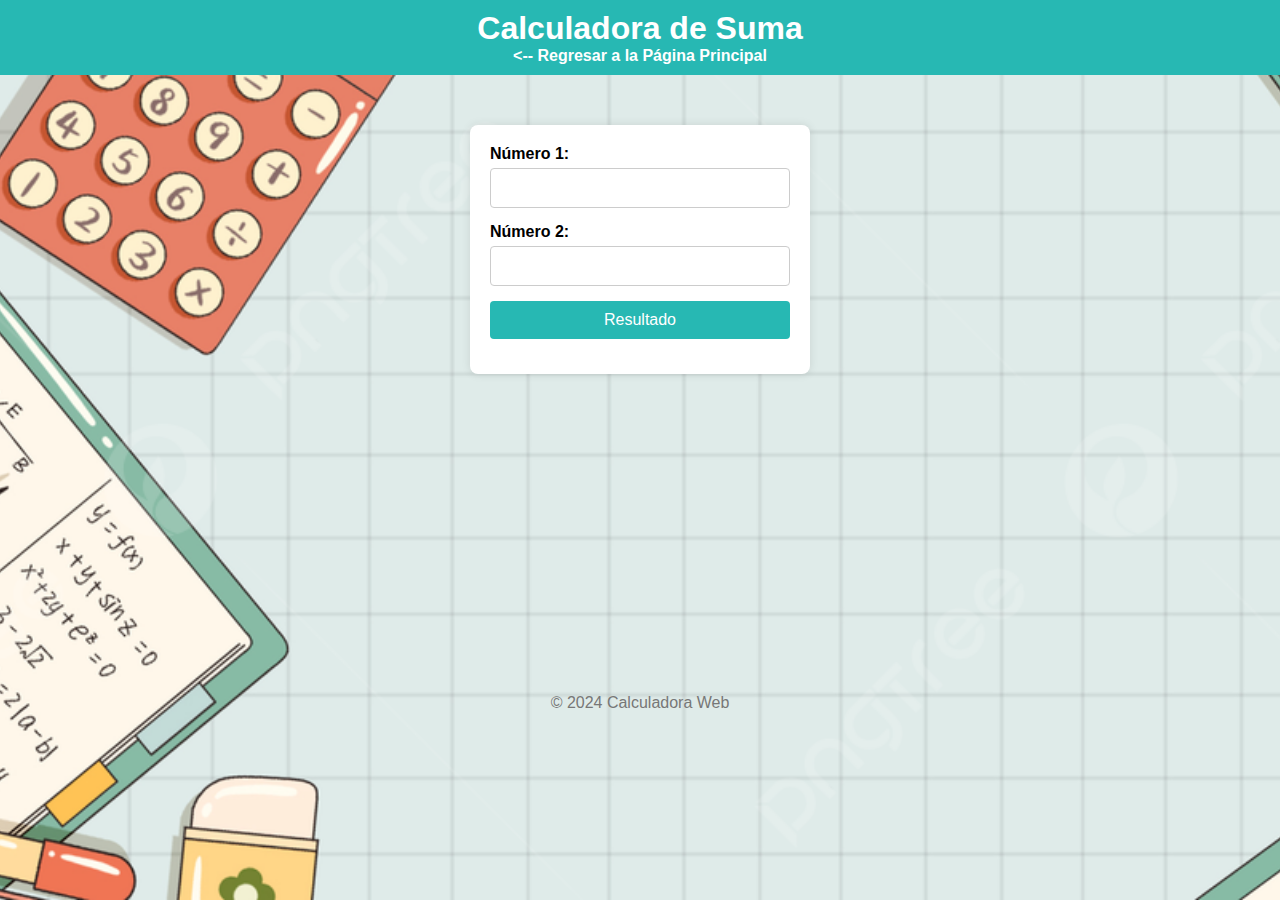
==== templates/division.html @ 1774ca37 "proyecto caluladora" ====
<!DOCTYPE html>
<html lang="es">

<head>
    <meta charset="UTF-8">
    <meta name="viewport" content="width=device-width, initial-scale=1.0">
    <title>Calculadora de DIVISIÓN</title>
    <link rel="stylesheet" href="/css/styles.css">
</head>

<body>
    <header>
        <h1>Calculadora de Suma</h1>
        <a href="/index.html"> <-- Regresar a la Página Principal</a>
    </header>

    <main>
        <form id="sumaForm">
            <label for="num1">Número 1:</label>
            <input type="number" id="num1" name="num1" required>

            <label for="num2">Número 2:</label>
            <input type="number" id="num2" name="num2" required>

            <input type="button" class="btn" onclick="division()" value="Resultado">
        </form>

        <div id="resultado"></div>
    </main>

    <footer>
        <p>&copy; 2024 Calculadora Web</p>
    </footer>

    <script src="/js/operaciones.js"></script>
</body>

</html>
---- css/styles.css ----
/* Estilos generales */
body {
    font-family: Arial, sans-serif;
    background-color: #f4f4f4;
    margin: 0;
    padding: 0;
    display: flex;
    flex-direction: column;
    align-items: center;
    /*justify-content: center;*/
    min-height: 100vh;
    background-image: url('/img/fondo.jpg');
    background-size: cover; 
    background-position: center; 
    background-repeat: no-repeat; 
    background-attachment: fixed; 


}

/* Estilo del encabezado */
header {
    text-align: center;
    background-color: #27B8B3;
    width: 100%;
    padding: 10px 0;
    color: white;
    margin-bottom: 50px;
}

header h1 {
    margin: 0;
}

header a {
    color: white;
    text-decoration: none;
    font-weight: bold;
}

header a:hover {
    text-decoration: underline;
}

/* Estilos del formulario */
main {
    background-color: white;
    padding: 20px;
    border-radius: 8px;
    box-shadow: 0 0 10px rgba(0, 0, 0, 0.1);
    width: 300px;
    margin-bottom: 300px;
}

form {
    display: flex;
    flex-direction: column;
}

form label {
    margin-bottom: 5px;
    font-weight: bold;
}

form input[type="number"] {
    margin-bottom: 15px;
    padding: 10px;
    border-radius: 4px;
    border: 1px solid #ccc;
    font-size: 16px;
}

form .btn {
    padding: 10px;
    background-color: #27B8B3;
    color: white;
    border: none;
    border-radius: 4px;
    font-size: 16px;
    cursor: pointer;
}

form .btn:hover {
    background-color: #27B8B3;
}

/* Estilo del resultado */
#resultado {
    margin-top: 15px;
    font-size: 18px;
    font-weight: bold;
    color: #333;
}

/* Estilo del pie de página */
footer {
    text-align: center;
    margin-top: 20px;
    color: #777;
}

footer p {
    margin: 0;
}
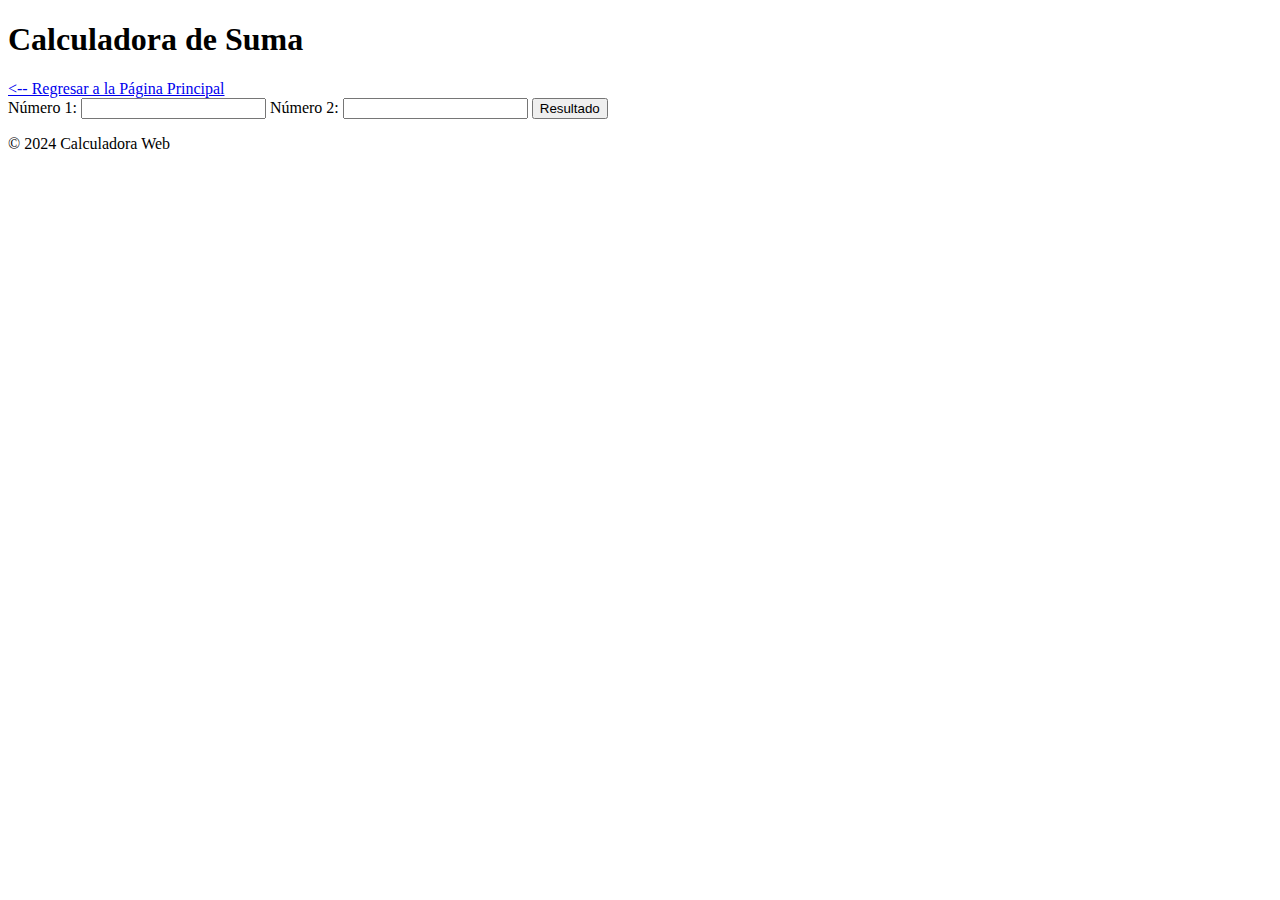
==== commit 15d51fa9: "correccion de sintaxis de rutas" ====
--- a/templates/division.html
+++ b/templates/division.html
@@ -5,13 +5,13 @@
     <meta charset="UTF-8">
     <meta name="viewport" content="width=device-width, initial-scale=1.0">
     <title>Calculadora de DIVISIÓN</title>
-    <link rel="stylesheet" href="/css/styles.css">
+    <link rel="stylesheet" type="text/css"  href="css/styles.css">
 </head>
 
 <body>
     <header>
         <h1>Calculadora de Suma</h1>
-        <a href="/index.html"> <-- Regresar a la Página Principal</a>
+        <a href="index.html"> <-- Regresar a la Página Principal</a>
     </header>
 
     <main>
@@ -32,7 +32,7 @@
         <p>&copy; 2024 Calculadora Web</p>
     </footer>
 
-    <script src="/js/operaciones.js"></script>
+    <script src="js/operaciones.js"></script>
 </body>
 
 </html>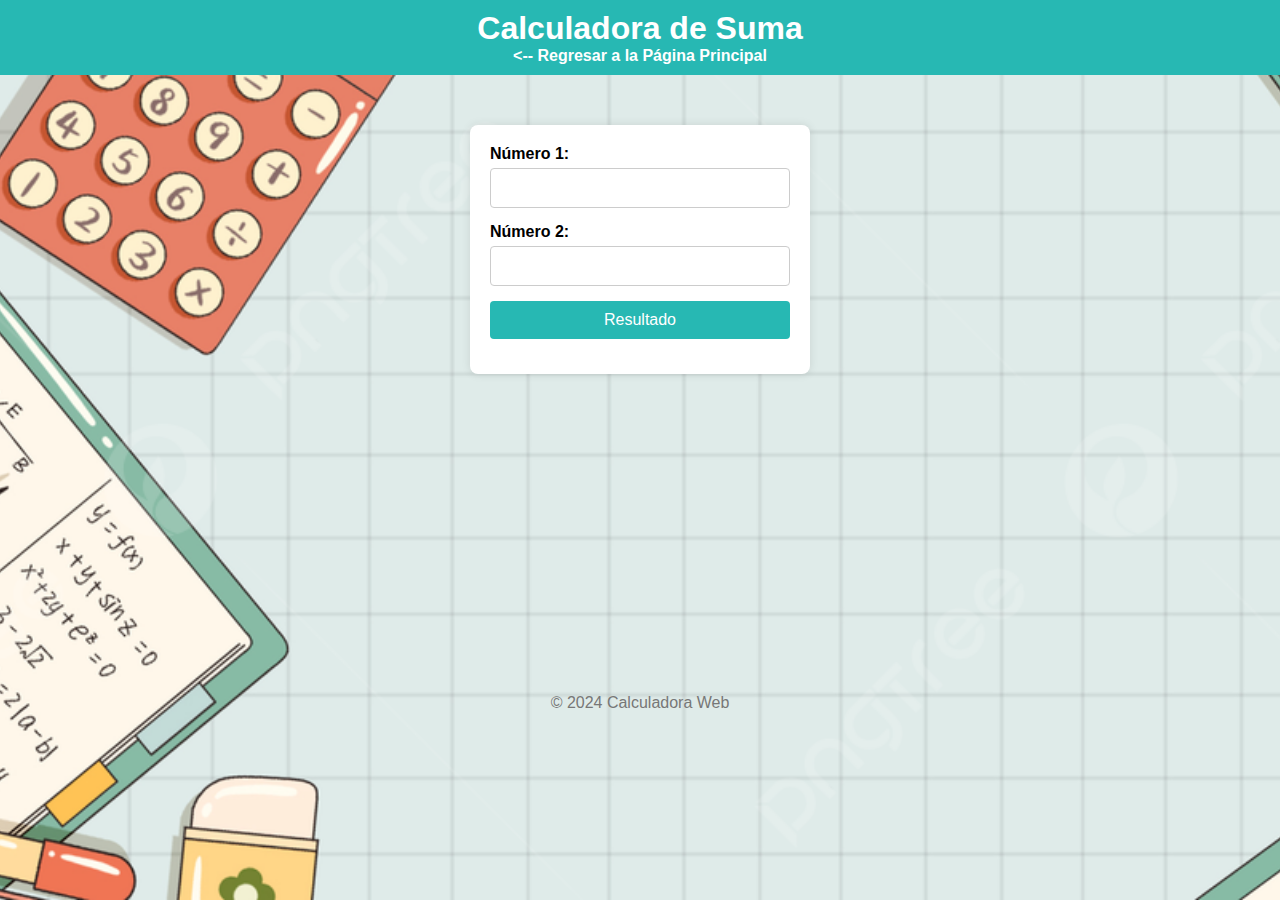
==== commit 08ce7741: "cambio de rutas" ====
--- a/templates/division.html
+++ b/templates/division.html
@@ -5,7 +5,7 @@
     <meta charset="UTF-8">
     <meta name="viewport" content="width=device-width, initial-scale=1.0">
     <title>Calculadora de DIVISIÓN</title>
-    <link rel="stylesheet" type="text/css"  href="css/styles.css">
+    <link rel="stylesheet" type="text/css"  href="/css/styles.css">
 </head>
 
 <body>
--- a/css/styles.css
+++ b/css/styles.css
@@ -0,0 +1,104 @@
+/* Estilos generales */
+body {
+    font-family: Arial, sans-serif;
+    background-color: #f4f4f4;
+    margin: 0;
+    padding: 0;
+    display: flex;
+    flex-direction: column;
+    align-items: center;
+    /*justify-content: center;*/
+    min-height: 100vh;
+    background-image: url('/img/fondo.jpg');
+    background-size: cover; 
+    background-position: center; 
+    background-repeat: no-repeat; 
+    background-attachment: fixed; 
+
+
+}
+
+/* Estilo del encabezado */
+header {
+    text-align: center;
+    background-color: #27B8B3;
+    width: 100%;
+    padding: 10px 0;
+    color: white;
+    margin-bottom: 50px;
+}
+
+header h1 {
+    margin: 0;
+}
+
+header a {
+    color: white;
+    text-decoration: none;
+    font-weight: bold;
+}
+
+header a:hover {
+    text-decoration: underline;
+}
+
+/* Estilos del formulario */
+main {
+    background-color: white;
+    padding: 20px;
+    border-radius: 8px;
+    box-shadow: 0 0 10px rgba(0, 0, 0, 0.1);
+    width: 300px;
+    margin-bottom: 300px;
+}
+
+form {
+    display: flex;
+    flex-direction: column;
+}
+
+form label {
+    margin-bottom: 5px;
+    font-weight: bold;
+}
+
+form input[type="number"] {
+    margin-bottom: 15px;
+    padding: 10px;
+    border-radius: 4px;
+    border: 1px solid #ccc;
+    font-size: 16px;
+}
+
+form .btn {
+    padding: 10px;
+    background-color: #27B8B3;
+    color: white;
+    border: none;
+    border-radius: 4px;
+    font-size: 16px;
+    cursor: pointer;
+}
+
+form .btn:hover {
+    background-color: #27B8B3;
+}
+
+/* Estilo del resultado */
+#resultado {
+    margin-top: 15px;
+    font-size: 18px;
+    font-weight: bold;
+    color: #333;
+}
+
+/* Estilo del pie de página */
+footer {
+    text-align: center;
+    margin-top: 20px;
+    color: #777;
+}
+
+footer p {
+    margin: 0;
+}